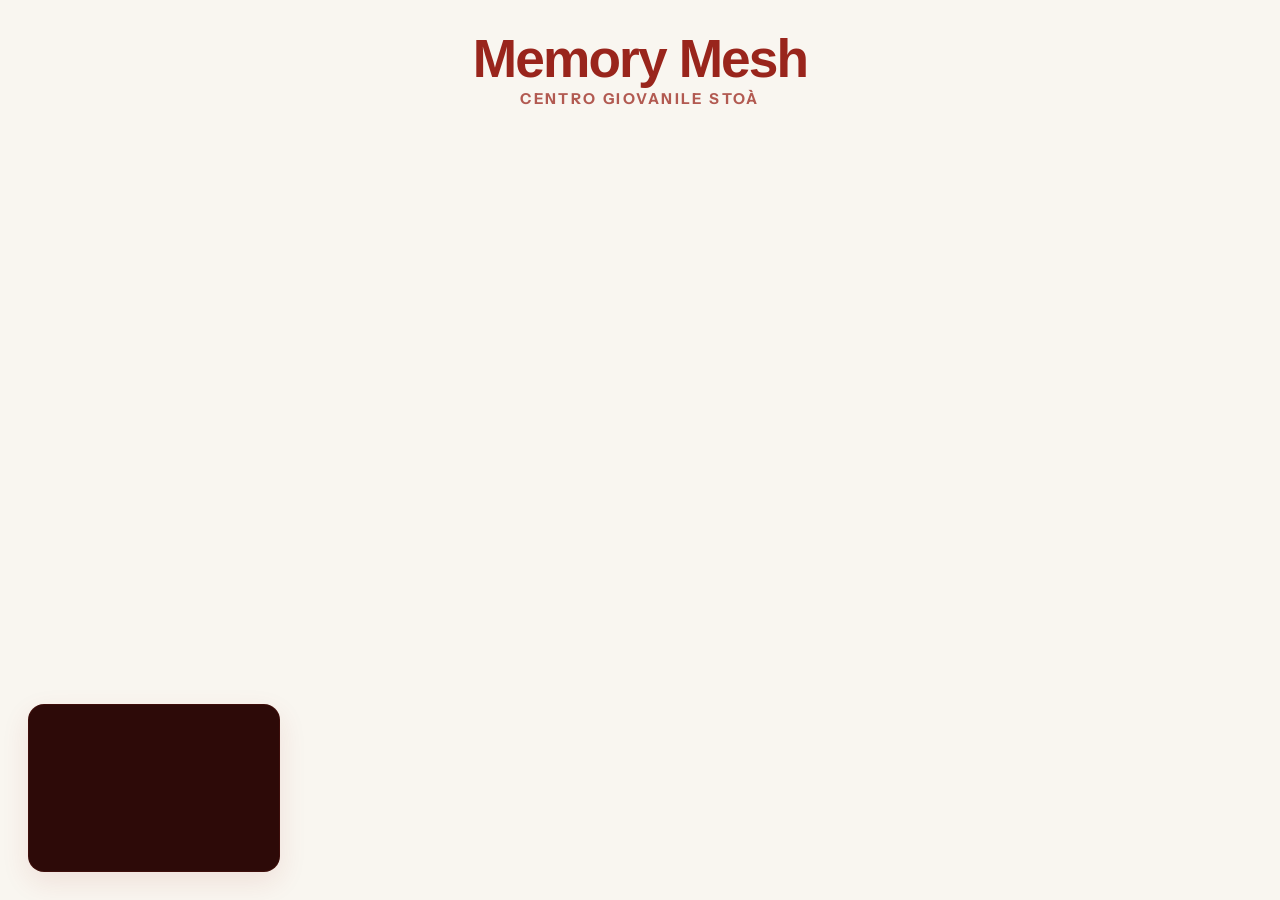
==== display/index.html @ 3d1048c2 "Display: modifiche D18–D31 per l'evento - D18 mouse disattivato (solo ?mouse=1 per manutenzione) - D" ====
<!DOCTYPE html>
<html lang="it">
<head>
  <meta charset="UTF-8" />
  <meta name="viewport" content="width=device-width, initial-scale=1.0" />
  <meta name="description" content="Memory Mesh — Installazione interattiva Kiosk per il Centro Giovanile Stoà." />
  <title>Memory Mesh · Exhibition Display</title>

  <!-- Google Fonts — Instrument Sans (Testi); titoli in Helvetica di sistema -->
  <link rel="preconnect" href="https://fonts.googleapis.com" />
  <link rel="preconnect" href="https://fonts.gstatic.com" crossorigin />
  <link href="https://fonts.googleapis.com/css2?family=Caveat:wght@500&family=Instrument+Sans:ital,wght@0,400..700;1,400..700&display=swap" rel="stylesheet" />

  <!-- MediaPipe Hands & Camera Utils CDN -->
  <script src="https://cdn.jsdelivr.net/npm/@mediapipe/camera_utils@0.3.1675466862/camera_utils.js" crossorigin="anonymous"></script>
  <script src="https://cdn.jsdelivr.net/npm/@mediapipe/hands@0.4.1675469240/hands.js" crossorigin="anonymous"></script>
  <script type="module" src="https://cdn.jsdelivr.net/npm/@google/model-viewer@3.5.0/dist/model-viewer.min.js"></script>

  <!-- Display Stylesheet -->
  <link rel="stylesheet" href="./style.css" />
</head>
<body class="kiosk-body">

  <!-- Canvas Principale per il rendering (Light Mode espositivo) -->
  <canvas id="scene-canvas" aria-label="Spazio visivo delle memorie"></canvas>

  <!-- Video sorgente webcam per MediaPipe (nascosto dall'HUD) -->
  <video id="webcam-video" autoplay playsinline muted></video>

  <!-- ── 1. HUD SUPERIORE: Titolo Editoriale Minimale Fluttuante ──── -->
  <header class="kiosk-header" id="hud-header">
    <div class="header-minimal" id="hud-title" role="button" tabindex="0" aria-expanded="false" aria-controls="project-panel">
      <h1 class="header-title">Memory <em>Mesh</em></h1>
      <span class="header-subtitle">CENTRO GIOVANILE STOÀ</span>
    </div>

    <!-- Info progetto: si apre con hover o click sul titolo -->
    <section class="project-panel" id="project-panel" aria-label="Il progetto">
      <p class="project-panel__lead">
        Un archivio relazionale che raccoglie i ricordi nati al Centro Giovanile Stoà
        e li rende esplorabili con un'installazione interattiva permanente.
      </p>
      <div class="project-panel__row">
        <img class="project-panel__qr" src="./qr-upload.svg" width="88" height="88" alt="QR code per aggiungere un ricordo" />
        <div class="project-panel__text">
          <span class="panel-eyebrow">PARTECIPA</span>
          <p>Inquadra il QR con lo smartphone e aggiungi un tuo ricordo: comparirà subito nella rete.</p>
        </div>
      </div>
      <div class="project-panel__row project-panel__row--plain">
        <span class="panel-eyebrow">ESPLORA</span>
        <p>Avvicina la mano ai bordi dello schermo per cambiare vista e filtri.</p>
      </div>
    </section>
  </header>

  <!-- ── 2. MENU A RUOTA LATERALE SINISTRO: Semicerchio 2D Layout ─────── -->
  <aside class="wheel-dock wheel-dock--left" id="wheel-left" aria-label="Selettore layout a ruota">
    <div class="wheel-arc" id="wheel-left-items">
      <button class="wheel-btn is-active" data-layout="nodi" aria-label="Visualizzazione Nodi">
        <span class="wheel-dot"></span>
        <span class="wheel-btn__text">Nodi</span>
      </button>
      <button class="wheel-btn" data-layout="cluster" aria-label="Visualizzazione Cluster">
        <span class="wheel-dot"></span>
        <span class="wheel-btn__text">Cluster</span>
      </button>
      <button class="wheel-btn" data-layout="planimetria" aria-label="Visualizzazione Planimetria">
        <span class="wheel-dot"></span>
        <span class="wheel-btn__text">Planimetria</span>
      </button>
      <button class="wheel-btn" data-layout="timeline" aria-label="Visualizzazione Timeline">
        <span class="wheel-dot"></span>
        <span class="wheel-btn__text">Timeline</span>
      </button>
      <button class="wheel-btn" data-layout="griglia" aria-label="Visualizzazione Griglia">
        <span class="wheel-dot"></span>
        <span class="wheel-btn__text">Griglia</span>
      </button>
    </div>
  </aside>

  <!-- ── 3. MENU A RUOTA LATERALE DESTRO: Semicerchio 2D Contestuale ─────── -->
  <aside class="wheel-dock wheel-dock--right is-hidden" id="wheel-right" aria-label="Selettore opzioni contestuali a ruota">
    <div class="wheel-arc" id="wheel-right-items">
      <button class="wheel-btn is-active" data-filter="all" aria-label="Tutti i ricordi">
        <span class="wheel-dot"></span>
        <span class="wheel-btn__text">Tutti</span>
      </button>
      <button class="wheel-btn" data-filter="type-image" aria-label="Filtra solo immagini">
        <span class="wheel-dot"></span>
        <span class="wheel-btn__text">Foto</span>
      </button>
      <button class="wheel-btn" data-filter="type-audio" aria-label="Filtra solo audio">
        <span class="wheel-dot"></span>
        <span class="wheel-btn__text">Audio</span>
      </button>
      <button class="wheel-btn" data-filter="tag-Musica" aria-label="Filtra tag Musica">
        <span class="wheel-dot"></span>
        <span class="wheel-btn__text">Musica</span>
      </button>
      <button class="wheel-btn" data-filter="tag-Design" aria-label="Filtra tag Design">
        <span class="wheel-dot"></span>
        <span class="wheel-btn__text">Design</span>
      </button>
      <button class="wheel-btn" data-filter="tag-Social" aria-label="Filtra tag Social">
        <span class="wheel-dot"></span>
        <span class="wheel-btn__text">Social</span>
      </button>
      <button class="wheel-btn" data-filter="tag-Relax" aria-label="Filtra tag Relax">
        <span class="wheel-dot"></span>
        <span class="wheel-btn__text">Relax</span>
      </button>
    </div>
  </aside>

  <!-- ── 4. ANGOLO IN BASSO A SINISTRA: Feed Webcam Pulito Frameless ── -->
  <section class="camera-hud" id="camera-hud" aria-label="Feed webcam e guida alle gesture" role="button" tabindex="0" aria-expanded="false" aria-controls="gesture-panel">
    <!-- Guida gesture: si apre con hover o click sulla webcam -->
    <div class="gesture-panel" id="gesture-panel">
      <span class="panel-eyebrow">GESTURE</span>
      <dl class="gesture-list">
        <div class="gesture-row"><dt><span>Mano destra</span>Punta</dt><dd>Muovi l'indice per spostare il mirino</dd></div>
        <div class="gesture-row"><dt><span>Mano destra</span>Pinch e trascina</dt><dd>Tieni chiuso e muovi per spostare la vista</dd></div>
        <div class="gesture-row"><dt><span>Mano sinistra</span>Pinch</dt><dd>Unisci pollice e indice per aprire un ricordo</dd></div>
        <div class="gesture-row"><dt><span>Mano sinistra</span>Ruota il polso</dt><dd>A destra avvicini, a sinistra allontani</dd></div>
      </dl>
    </div>
    <div class="camera-hud__viewport">
      <canvas id="camera-canvas" width="252" height="168"></canvas>
    </div>
    <span class="camera-hud__status" id="camera-hud-status" hidden></span>
  </section>

  <!-- ── 7. RIQUADRO DI SELEZIONE DETTAGLIO RICORDO (Ispirazione Viewfinder Editoriale) ── -->
  <div class="modal-backdrop selection-backdrop" id="modal-detail" aria-hidden="true" role="dialog" aria-modal="true" aria-labelledby="detail-title">
    <div class="selection-box" id="detail-modal-box">
      <!-- 4 Crocini di selezione agli angoli -->
      <div class="selection-cross selection-cross--tl" aria-hidden="true"></div>
      <div class="selection-cross selection-cross--tr" aria-hidden="true"></div>
      <div class="selection-cross selection-cross--bl" aria-hidden="true"></div>
      <div class="selection-cross selection-cross--br" aria-hidden="true"></div>

      <div class="selection-layout">
        <!-- Metà Sinistra: Contenitori Media Dedicati e Separati (Mutuamente Esclusivi) -->
        <div class="selection-media-col" id="detail-media-wrap">
          <!-- 1. Solo FOTO: mostra solo la foto senza altri elementi -->
          <div class="media-box media-box--photo" id="media-box-photo">
            <div class="media-tilt-card" id="media-tilt-photo">
              <img id="detail-img" class="media-photo" src="" alt="Foto ricordo" />
            </div>
          </div>

          <!-- 2. Solo VIDEO: mostra solo il video con i comandi -->
          <div class="media-box media-box--video" id="media-box-video">
            <div class="media-tilt-card media-hover" id="media-tilt-video">
              <video id="detail-video-el" class="media-video" playsinline preload="metadata"></video>
              <div class="media-controls media-controls--overlay">
                <button type="button" class="media-ctl" data-media-action="toggle">Pausa</button>
                <span class="media-ctl__time">0:00 / 0:00</span>
              </div>
            </div>
          </div>

          <!-- 3. Solo AUDIO: forma d'onda reale del file; parte da solo, comandi solo in hover (come il video) -->
          <div class="media-box media-box--audio" id="media-box-audio">
            <div class="media-tilt-card media-tilt-card--audio" id="media-tilt-audio">
              <div class="audio-wave media-hover" id="audio-wave">
                <canvas id="audio-waveform-canvas" width="880" height="200"></canvas>
                <div class="media-controls">
                  <button type="button" class="media-ctl" data-media-action="toggle">Pausa</button>
                  <span class="media-ctl__time">0:00 / 0:00</span>
                </div>
              </div>
              <audio id="detail-audio-el" preload="auto"></audio>
            </div>
          </div>

          <!-- 5. MODELLO 3D (glb/gltf) -->
          <div class="media-box media-box--model" id="media-box-model">
            <model-viewer id="detail-model-el" class="media-model" auto-rotate rotation-per-second="20deg" interaction-prompt="none" shadow-intensity="0.6" exposure="1" loading="eager"></model-viewer>
          </div>

          <!-- 4. Solo TESTO: archivio testuale (quando non ci sono media allegati) -->
          <div class="media-box media-box--text" id="media-box-text">
            <div class="media-tilt-card media-tilt-card--text" id="media-tilt-text">
              <div class="media-text-stamp">
                <span class="stamp-icon">✎</span>
                <span class="stamp-label">MEMORIA TESTUALE</span>
              </div>
            </div>
          </div>
        </div>

        <!-- Metà Destra: Titolo Serif, Descrizione Sans Bold Justified Caps, Info Secondarie -->
        <div class="selection-content-col">
          <div class="selection-header-body">
            <h2 class="selection-title" id="detail-title" tabindex="-1">Titolo Ricordo</h2>
            <p class="selection-desc" id="detail-desc">DESCRIZIONE DEL RICORDO...</p>
          </div>

          <div class="selection-bottom-section">
            <div class="selection-secondary-grid">
              <div class="meta-col">
                <span class="meta-col__label">TAG</span>
                <div class="meta-col__tags" id="detail-tags-list"></div>
              </div>
              <div class="meta-col">
                <span class="meta-col__label">LOCATION</span>
                <span class="meta-col__val" id="detail-location-val">—</span>
              </div>
              <div class="meta-col">
                <span class="meta-col__label">DATE</span>
                <span class="meta-col__val" id="detail-date-val">—</span>
              </div>
              <div class="meta-col">
                <span class="meta-col__label">TYPE</span>
                <span class="meta-col__val" id="detail-type-val">—</span>
              </div>
            </div>

            <!-- Riga discreta collegamenti risonanti -->
            <div class="selection-related-row" id="detail-related-section">
              <span class="related-row__label">COLLEGAMENTI:</span>
              <div class="related-row__chips" id="detail-related-chips"></div>
            </div>
          </div>
        </div>
      </div>
    </div>
  </div>

  <!-- ── 8. TOAST REALTIME DISCRETO ───────────────────────────────── -->
  <div class="live-toast" id="live-toast" role="status" aria-live="polite">
    <span class="live-toast__dot"></span>
    <span class="live-toast__text">NUOVO RICORDO AGGIUNTO ALLA RETE</span>
  </div>

  <!-- ── 8b. SCHERMATA DI ATTESA (idle): titolo grande + QR upload ──── -->
  <div class="idle-overlay" id="idle-overlay" aria-hidden="true">
    <div class="idle-overlay__content">
      <h2 class="idle-title">Memory <em>Mesh</em></h2>
      <p class="idle-subtitle">CENTRO GIOVANILE STOÀ</p>
      <div class="idle-qr">
        <img src="./qr-upload.svg" width="220" height="220" alt="QR code per aggiungere un ricordo" />
      </div>
      <p class="idle-cta">Inquadra il QR e aggiungi un tuo ricordo alla rete</p>
      <p class="idle-hint">oppure saluta con la mano verso la webcam per esplorare</p>
    </div>
  </div>

  <!-- ── 9. CURSORE MANUALE VIRTUALE ─────────────────────────────── -->
  <div class="virtual-cursor" id="virtual-cursor" aria-hidden="true">
    <div class="cursor-center"></div>
    <svg class="cursor-svg" viewBox="0 0 50 50">
      <circle class="cursor-bg" cx="25" cy="25" r="18" />
      <circle class="cursor-fill" id="cursor-progress-ring" cx="25" cy="25" r="18" />
    </svg>
  </div>

  <!-- Entry Point ES Module -->
  <script type="module" src="./main.js"></script>
</body>
</html>
---- display/style.css ----
/* ── Memory Mesh · Editorial Exhibition Stylesheet (MĒNĒM Style) ────────── */
/* References: MĒNĒM, visualizzazione_sezioni.png, images_connection.jpg, menu_wheel_laterale_.jpg */

:root {
  /* Editorial Palette — Bordeaux (Pantone 99251c) & Panna Chiaro */
  --bg-page: #F9F6F0;              /* Panna chiaro per lo sfondo pagina */
  --bg-white: #FFFDF9;             /* Panna chiaro puro per le card */

  /* Typography Colors */
  --text-dark: #99251C;            /* Bordeaux Pantone 99251c per il nero */
  --text-body: #99251C;            /* Bordeaux per il testo */
  --text-muted: rgba(153, 37, 28, 0.82); /* Contrasto a11y migliorato per WCAG AA (>4.5:1) */
  --text-light: #FFFDF9;           /* Panna chiaro su bordeaux */

  /* Curated Accent Colors */
  --accent-red: #99251C;
  --accent-red-soft: rgba(153, 37, 28, 0.10);
  --accent-sage: #99251C;
  --accent-sage-soft: rgba(153, 37, 28, 0.08);
  --accent-green-bright: #00E676;  /* Puntatore e tracking attivo */

  /* Borders & Dividers */
  --border-card: #EADBCE;          /* Bordo caldo panna/bordeaux */
  --border-light: #F0E8DF;

  /* Fonts: Helvetica (ink bleed) per titoli e menu & Instrument Sans per i testi */
  --font-serif: 'Helvetica Neue', Helvetica, Arial, sans-serif; /* Helvetica con effetto ink bleed (shared/inkBleed.js) */
  --font-sans:  'Instrument Sans', -apple-system, BlinkMacSystemFont, 'Segoe UI', Roboto, sans-serif;
  --font-mono:  'Instrument Sans', monospace, sans-serif;

  /* Geometry (Nessun contenitore a pillola) */
  --radius-bento: 24px;
  --radius-card: 16px;
  --radius-badge: 4px;

  /* Animation */
  --ease-expo: cubic-bezier(0.16, 1, 0.3, 1);
}

/* ── Regola Tipografica Fondamentale ─────────────────────────────────
   I testi in Instrument Serif non devono MAI essere completamente in caps lock */
.header-title,
.drawer-title,
.magazine-title,
.wheel-btn,
.wheel-btn__text,
[style*="font-family: var(--font-serif)"],
[style*="Instrument Serif"] {
  text-transform: none !important;
}

/* ── Focus Management Accessibile (WCAG 2.4.7 Focus Visible) ───────── */
:focus-visible {
  outline: 2px solid var(--accent-red) !important;
  outline-offset: 3px !important;
  border-radius: 4px;
}

/* ── Reset & Exhibition Base ────────────────────────────────────── */
*, *::before, *::after {
  margin: 0;
  padding: 0;
  box-sizing: border-box;
}

html {
  width: 100%;
  height: 100%;
  margin: 0;
  padding: 0;
  overflow: hidden;
  background-color: var(--bg-page);
}

body.kiosk-body {
  width: 100%;
  height: 100%;
  margin: 0;
  padding: 0;
  overflow: hidden;
  background-color: var(--bg-page);
  color: var(--text-dark);
  font-family: var(--font-sans);
  font-weight: 700;
  user-select: none;
  -webkit-user-select: none;
  cursor: default;
  -webkit-font-smoothing: antialiased;
}

/* ── Canvas Principale ──────────────────────────────────────────── */
#scene-canvas {
  position: fixed;
  top: 0;
  left: 0;
  right: 0;
  bottom: 0;
  display: block;
  z-index: 1;
}

/* ── 1. HUD Superiore: Titolo Editoriale Minimale Fluttuante ────── */
.kiosk-header {
  position: fixed;
  top: 32px;
  left: 50%;
  transform: translateX(-50%);
  z-index: 10;
  pointer-events: none;
  text-align: center;
}

.header-minimal {
  display: flex;
  flex-direction: column;
  align-items: center;
  gap: 4px;
}

.header-title {
  font-family: var(--font-serif);
  font-size: clamp(2.6rem, 4.16vw, 3.64rem); /* +30% */
  font-weight: 400;
  letter-spacing: -0.01em;
  color: #99251C;
  line-height: 1;
}

.header-title em,
.header-title i {
  font-style: italic;
}

.header-subtitle {
  font-family: var(--font-sans);
  font-size: 0.94rem; /* +30% */
  font-weight: 700;
  letter-spacing: 0.16em;
  text-transform: uppercase;
  color: rgba(153, 37, 28, 0.75);
}

/* ── 2. Menu Laterali a Semicerchio (Reveal su avvicinamento ai bordi) ── */
.wheel-dock {
  position: fixed;
  top: 50%;
  z-index: 20;
  display: flex;
  align-items: center;
  pointer-events: none;
  background: transparent !important;
  border: none !important;
  box-shadow: none !important;
  width: auto;
  height: auto;
  opacity: 0;
  transition: transform 0.82s cubic-bezier(0.16, 1, 0.3, 1), opacity 0.72s ease;
}

.wheel-dock--left {
  left: 0;
  transform: translateY(-50%) translateX(-140%);
}

.wheel-dock--right {
  right: 0;
  transform: translateY(-50%) translateX(140%);
}

.wheel-dock.is-hidden {
  display: none !important;
  opacity: 0 !important;
  pointer-events: none !important;
}

/* Mostra il menu quando il cursore/mano si avvicina al lato dello schermo */
.wheel-dock--left.is-visible,
.wheel-dock--left:hover {
  transform: translateY(-50%) translateX(0);
  opacity: 1;
  pointer-events: auto;
}

.wheel-dock--right.is-visible,
.wheel-dock--right:hover {
  transform: translateY(-50%) translateX(0);
  opacity: 1;
  pointer-events: auto;
}

.wheel-arc {
  position: relative;
  width: 300px;
  height: 340px;
}

/* Pulsanti Voci Menu: raggi che fuoriescono dal centro di un cerchio */
.wheel-btn {
  position: absolute;
  left: 0;
  top: 50%;
  margin-top: -16px;
  display: flex;
  align-items: center;
  gap: 8px;
  padding: 4px 8px;
  background: transparent !important;
  border: none !important;
  box-shadow: none !important;
  outline: none;
  color: #99251C !important;
  font-family: var(--font-serif);
  font-size: 1.32rem; /* Rimpicciolito del 40% da 2.2rem */
  line-height: 1.2;
  font-weight: 400;
  font-style: normal;
  letter-spacing: -0.01em;
  text-transform: none !important;
  cursor: pointer;
  white-space: nowrap;
  opacity: 0.38;
  transform-origin: 0% 50%; /* Perno sul centro del bordo sinistro */
  transition: opacity 0.45s ease, font-weight 0.45s ease;
  user-select: none;
  -webkit-user-select: none;
}

.wheel-dock--right .wheel-btn {
  left: auto;
  right: 0;
  flex-direction: row-reverse;
  justify-content: flex-start;
  text-align: right;
  transform-origin: 100% 50%; /* Perno sul centro del bordo destro */
}

/* Cerchio indicatore rosso, senza gradiente né glow */
.wheel-dot {
  width: 8px;
  height: 8px;
  border-radius: 50%;
  background: #99251C !important;
  background-image: none !important;
  box-shadow: none !important;
  opacity: 0;
  transition: opacity 0.45s ease;
  flex-shrink: 0;
}

.wheel-btn__text {
  color: #99251C !important;
  font-family: var(--font-serif);
  font-style: normal;
  font-weight: 400;
  text-transform: none !important;
  transition: opacity 0.45s ease, font-weight 0.45s ease;
}

.wheel-btn:hover {
  opacity: 0.85 !important;
}

.wheel-btn:hover .wheel-btn__text {
  font-style: normal;
}

/* Voce attiva: fissa nella sua posizione sull'arco, testo in grassetto, pallino rosso pieno senza gradiente */
.wheel-btn.is-active {
  opacity: 1.0 !important;
  color: #99251C !important;
  background: transparent !important;
  border: none !important;
  box-shadow: none !important;
}

.wheel-btn.is-active .wheel-btn__text {
  color: #99251C !important;
  font-weight: 700 !important;
  font-style: normal;
}

.wheel-btn.is-active .wheel-dot {
  opacity: 1 !important;
  background: #99251C !important;
  background-image: none !important;
  box-shadow: none !important;
}

/* ── 3. Feed Webcam Frameless Minimale (Bottom-Left) ─────────────── */
.camera-hud {
  position: fixed;
  bottom: 28px;
  left: 28px;
  z-index: 15;
  pointer-events: none;
}

.camera-hud__viewport {
  width: 252px;  /* +50% */
  height: 168px;
  border-radius: 16px;
  overflow: hidden;
  background: #2D0A08;
  border: 1px solid rgba(153, 37, 28, 0.16);
  box-shadow: 0 10px 28px rgba(153, 37, 28, 0.10);
}

#camera-canvas {
  width: 100%;
  height: 100%;
  display: block;
  transform: scaleX(-1);
}

/* ── 6. Riquadro di Selezione Dettaglio Ricordo (Ispirazione Viewfinder Editoriale) ── */
.modal-backdrop.selection-backdrop {
  position: fixed;
  inset: 0;
  z-index: 55;
  display: flex;
  align-items: center;
  justify-content: center;
  background: rgba(0, 0, 0, 0);
  backdrop-filter: none !important;
  -webkit-backdrop-filter: none !important;
  opacity: 0;
  pointer-events: none;
  transition: opacity 0.4s ease, background 0.4s ease;
}

.modal-backdrop.selection-backdrop.is-open {
  opacity: 1;
  pointer-events: auto;
  background: rgba(0, 0, 0, 0.50) !important; /* Sfondo esterno più scuro del 50% */
}

/* Contenitore Riquadro di Selezione (+15% più grande: 1240x690) */
.selection-box {
  position: relative;
  width: min(1240px, 94vw);
  height: min(690px, 88vh);
  max-width: 94vw;
  max-height: 88vh;
  box-sizing: border-box;
  overflow: visible; /* Permette ai crocini di sporgere oltre gli angoli */
  border: none !important;
  outline: none !important;
  border-radius: 0 !important;
  user-select: none;
  -webkit-user-select: none;
}

/* 4 Crocini di selezione agli angoli (+ in bordeaux Pantone 99251c) */
.selection-cross {
  position: absolute;
  width: 28px;
  height: 28px;
  pointer-events: none;
  z-index: 30;
  opacity: 0;
}

.selection-cross::before,
.selection-cross::after {
  content: '';
  position: absolute;
  background-color: var(--accent-red);
}

/* Tratto orizzontale del crocino */
.selection-cross::before {
  top: 50%;
  left: 0;
  width: 100%;
  height: 2px;
  transform: translateY(-50%);
}

/* Tratto verticale del crocino */
.selection-cross::after {
  left: 50%;
  top: 0;
  width: 2px;
  height: 100%;
  transform: translateX(-50%);
}

/* Coordinate dei vertici (intersezione al vertice dell'angolo) */
.selection-cross--tl {
  top: 0;
  left: 0;
  transform: translate(-50%, -50%);
}

.selection-cross--tr {
  top: 0;
  left: 100%;
  transform: translate(-50%, -50%);
}

.selection-cross--bl {
  top: 100%;
  left: 0;
  transform: translate(-50%, -50%);
}

.selection-cross--br {
  top: 100%;
  left: 100%;
  transform: translate(-50%, -50%);
}

/* Superficie interna del ricordo: sfondo uguale allo sfondo panna della pagina (var(--bg-page)) */
.selection-layout {
  display: grid;
  grid-template-columns: 1fr 1fr;
  width: 100%;
  height: 100%;
  background: var(--bg-page); /* Sfondo panna identico alla pagina */
  backdrop-filter: blur(28px) saturate(135%);
  -webkit-backdrop-filter: blur(28px) saturate(135%);
  border: none !important;
  border-radius: 0 !important;
  box-sizing: border-box;
  overflow: hidden;
  clip-path: inset(0 100% 100% 0); /* Chiuso di partenza nell'angolo top-left */
}

/* Animazione di apertura da angolo top-left ad angolo opposto bottom-right (ritmo più lento: 0.85s) */
.modal-backdrop.is-open .selection-layout {
  animation: selectionBoxDraw 0.85s var(--ease-expo) forwards;
}

.modal-backdrop.is-open .selection-cross--tl {
  animation: crossFadeIn 0.35s ease forwards;
}

/* Le croci in alto a destra e in basso a sinistra appaiono solo alla fine dell'animazione */
.modal-backdrop.is-open .selection-cross--tr,
.modal-backdrop.is-open .selection-cross--bl {
  animation: crossAppearAtEnd 0.85s var(--ease-expo) forwards;
}

/* La croce in basso a destra scorre diagonalmente assieme all'apertura del riquadro */
.modal-backdrop.is-open .selection-cross--br {
  animation: crossSlideBr 0.85s var(--ease-expo) forwards;
}

@keyframes selectionBoxDraw {
  0% {
    clip-path: inset(0 100% 100% 0);
    opacity: 0.5;
  }
  100% {
    clip-path: inset(0 0 0 0);
    opacity: 1;
  }
}

@keyframes crossFadeIn {
  0% { opacity: 0; transform: translate(-50%, -50%) scale(0.6); }
  100% { opacity: 1; transform: translate(-50%, -50%) scale(1); }
}

@keyframes crossAppearAtEnd {
  0%, 80% {
    opacity: 0;
    transform: translate(-50%, -50%) scale(0.4);
  }
  100% {
    opacity: 1;
    transform: translate(-50%, -50%) scale(1);
  }
}

@keyframes crossSlideBr {
  0% {
    left: 0;
    top: 0;
    opacity: 0.5;
  }
  100% {
    left: 100%;
    top: 100%;
    opacity: 1;
  }
}

/* Metà Sinistra: Area Media con buon padding e prospettiva 3D per il tilt */
.selection-media-col {
  width: 100%;
  height: 100%;
  padding: 44px 36px 36px 44px; /* Buon padding laterale e superiore */
  display: flex;
  align-items: center;
  justify-content: center;
  box-sizing: border-box;
  overflow: hidden;
  background: transparent !important; /* Nessuna divisione di sfondo tra destra e sinistra */
  perspective: 1200px; /* Profondità 3D per l'inclinazione reattiva al mouse */
}

/* Contenitori Media Dedicati e Mutuamente Esclusivi */
.media-box {
  display: none !important;
  width: 100%;
  height: 100%;
  box-sizing: border-box;
}

.media-box.is-active {
  display: flex !important;
  align-items: center;
  justify-content: center;
  width: 100%;
  height: 100%;
}

/* Card con Inclinazione 3D rivolta verso il cursore del mouse */
.media-tilt-card {
  width: 100%;
  height: 100%;
  display: flex;
  align-items: center;
  justify-content: center;
  transform-style: preserve-3d;
  will-change: transform;
  transition: transform 0.12s cubic-bezier(0.2, 0.8, 0.2, 1);
  transform: perspective(1000px) rotateX(0deg) rotateY(0deg) scale3d(1, 1, 1);
}

/* 1. Solo FOTO: immagine più piccola del 20% (max-width/max-height: 80%) */
.media-box--photo {
  padding: 0;
}

.media-photo {
  max-width: 80%;
  max-height: 80%;
  width: auto;
  height: auto;
  object-fit: contain;
  display: block;
  user-select: none;
  -webkit-user-select: none;
  box-shadow: 0 16px 36px rgba(153, 37, 28, 0.12);
  border-radius: 2px;
  transition: box-shadow 0.25s ease;
}

/* 2. Solo VIDEO: più piccolo del 20% con comandi */
.media-box--video {
  padding: 0;
}

.media-video {
  max-width: 80%;
  max-height: 80%;
  width: auto;
  height: auto;
  object-fit: contain;
  display: block;
  outline: none;
  border-radius: 4px;
  box-shadow: 0 16px 36px rgba(153, 37, 28, 0.12);
}

/* 3. Solo AUDIO: forma d'onda reale (barre) + comandi in hover (D29) */
.media-box--audio {
  flex-direction: column !important;
  padding: 16px 20px;
}

.audio-wave {
  width: 100%;
  max-width: 460px;
  display: flex;
  flex-direction: column;
  align-items: center;
  gap: 16px;
}

#audio-waveform-canvas {
  width: 100%;
  height: 104px;
  display: block;
}

/* Comandi audio/video: compaiono solo con il mirino sopra il media */
.media-hover { position: relative; }
.media-controls {
  display: flex;
  align-items: center;
  gap: 14px;
  opacity: 0;
  transform: translateY(6px);
  pointer-events: none;
  transition: opacity 0.25s var(--ease-expo), transform 0.25s var(--ease-expo);
}
.media-hover.is-hover .media-controls {
  opacity: 1;
  transform: none;
  pointer-events: auto;
}
.media-controls--overlay {
  position: absolute;
  left: 50%;
  bottom: 14%;
  transform: translate(-50%, 6px);
  padding: 6px 8px 6px 6px;
  border-radius: 999px;
  background: rgba(249, 246, 240, 0.92);
}
.media-hover.is-hover .media-controls--overlay { transform: translate(-50%, 0); }
.media-ctl {
  min-width: 96px;
  min-height: 44px;
  padding: 0 18px;
  border: 1px solid var(--accent-red);
  border-radius: 999px;
  background: transparent;
  color: var(--accent-red);
  font: 600 0.95rem var(--font-sans);
}
.media-ctl__time {
  color: var(--text-muted);
  font: 600 0.88rem var(--font-sans);
  font-variant-numeric: tabular-nums;
}

/* 4. Solo TESTO: archivio testuale */
.media-box--text {
  flex-direction: column !important;
}

.media-text-stamp {
  display: flex;
  flex-direction: column;
  align-items: center;
  gap: 12px;
  color: var(--text-dark);
  opacity: 0.6;
}

.media-text-stamp .stamp-icon {
  font-size: 2.2rem;
}

.media-text-stamp .stamp-label {
  font-family: var(--font-sans);
  font-size: 0.72rem;
  font-weight: 700;
  letter-spacing: 0.12em;
  text-transform: uppercase;
}

/* Metà Destra: Titolo Serif, Descrizione Sans Bold Justified Caps, Info Secondarie in fondo */
.selection-content-col {
  width: 100%;
  height: 100%;
  padding: 44px 44px 36px 32px;
  display: flex;
  flex-direction: column;
  justify-content: space-between;
  box-sizing: border-box;
  overflow-y: auto;
  overscroll-behavior: contain;
  user-select: text !important;
  -webkit-user-select: text !important;
}

.selection-header-body {
  display: flex;
  flex-direction: column;
  gap: 20px;
}

.selection-title {
  font-family: var(--font-serif);
  font-size: clamp(2.3rem, 3.4vw, 3.2rem);
  font-weight: 400;
  line-height: 1.08;
  letter-spacing: -0.01em;
  color: var(--text-dark);
  margin: 0;
  text-transform: none !important;
}

.selection-desc {
  font-family: var(--font-sans);
  font-weight: 700; /* bold */
  text-transform: uppercase; /* caps lock */
  text-align: justify; /* giustificato */
  hyphens: auto;
  -webkit-hyphens: auto;
  font-size: 0.88rem;
  line-height: 1.55;
  letter-spacing: 0.04em;
  color: var(--text-dark);
  margin: 0;
}

/* Info Secondarie in Fondo */
.selection-bottom-section {
  display: flex;
  flex-direction: column;
  gap: 16px;
  margin-top: auto;
  padding-top: 28px;
}

.selection-secondary-grid {
  display: grid;
  grid-template-columns: repeat(4, 1fr);
  gap: 16px;
  align-items: start;
}

.meta-col {
  display: flex;
  flex-direction: column;
  gap: 6px;
}

.meta-col__label {
  font-family: var(--font-sans);
  font-size: 0.72rem;
  font-weight: 700;
  letter-spacing: 0.08em;
  text-transform: uppercase;
  color: var(--text-dark);
}

.meta-col__val {
  font-family: var(--font-sans);
  font-size: 0.78rem;
  font-weight: 700;
  text-transform: uppercase;
  letter-spacing: 0.04em;
  color: var(--text-dark);
  line-height: 1.35;
  word-break: break-word;
}

.meta-col__tags {
  display: flex;
  flex-direction: column;
  gap: 4px;
}

.meta-tag-item {
  font-family: var(--font-sans);
  font-size: 0.78rem;
  font-weight: 700;
  text-transform: uppercase;
  letter-spacing: 0.04em;
  color: var(--text-dark);
  line-height: 1.3;
}

/* Riga discreta collegamenti correlati */
.selection-related-row {
  display: flex;
  align-items: center;
  gap: 10px;
  padding-top: 10px;
  border-top: 1px dashed rgba(153, 37, 28, 0.2);
}

.related-row__label {
  font-family: var(--font-sans);
  font-size: 0.65rem;
  font-weight: 700;
  letter-spacing: 0.1em;
  text-transform: uppercase;
  color: rgba(153, 37, 28, 0.65);
  white-space: nowrap;
}

.related-row__chips {
  display: flex;
  gap: 8px;
  overflow-x: auto;
  scrollbar-width: none;
}

.related-chip-link {
  font-family: var(--font-sans);
  font-size: 0.70rem;
  font-weight: 700;
  letter-spacing: 0.04em;
  text-transform: uppercase;
  color: var(--text-dark);
  background: transparent;
  border: none;
  cursor: pointer;
  padding: 2px 4px;
  text-decoration: underline;
  text-underline-offset: 3px;
  opacity: 0.85;
  transition: opacity 0.2s ease;
  white-space: nowrap;
}

.related-chip-link:hover {
  opacity: 1;
}

/* Responsività tablet / piccoli schermi */
@media (max-width: 860px) {
  .selection-box {
    width: 94vw;
    height: 88vh;
    max-height: 88vh;
  }
  .selection-layout {
    grid-template-columns: 1fr;
    grid-template-rows: 240px 1fr;
    overflow-y: auto;
  }
  .selection-media-col {
    padding: 24px 20px;
  }
  .selection-content-col {
    padding: 24px 20px 28px 20px;
  }
  .selection-secondary-grid {
    grid-template-columns: repeat(2, 1fr);
    gap: 12px;
  }
}

/* ── 6. Toast Realtime Discreto (Senza Contenitore Pillola) ──────── */
.live-toast {
  position: fixed;
  top: 80px;
  left: 50%;
  transform: translateX(-50%) translateY(-14px);
  z-index: 40;
  display: flex;
  align-items: center;
  gap: 8px;
  padding: 8px 18px;
  background: var(--bg-white);
  border: 1px solid var(--border-card);
  border-radius: 6px; /* Rettangolare minimale */
  color: var(--text-dark);
  font-family: var(--font-sans);
  font-size: 0.74rem;
  font-weight: 600;
  letter-spacing: 0.08em;
  box-shadow: 0 6px 20px rgba(153, 37, 28, 0.08);
  opacity: 0;
  pointer-events: none;
  transition: all 0.3s ease;
}

.live-toast.is-visible {
  opacity: 1;
  transform: translateX(-50%) translateY(0);
}

.live-toast__dot {
  width: 6px;
  height: 6px;
  border-radius: 50%;
  background: var(--accent-red);
}

/* ── 7. Cursore Manuale Virtuale ────────────────────────────────── */
.virtual-cursor {
  position: fixed;
  top: 0;
  left: 0;
  width: 36px;
  height: 36px;
  margin-top: -18px;
  margin-left: -18px;
  pointer-events: none;
  z-index: 100;
  display: none;
  transform: translate3d(0, 0, 0);
  transition: transform 0.04s linear;
}

.virtual-cursor.is-active {
  display: block;
}

.cursor-center {
  position: absolute;
  top: 50%;
  left: 50%;
  width: 6px;
  height: 6px;
  margin-top: -3px;
  margin-left: -3px;
  border-radius: 50%;
  background-color: var(--accent-red);
  box-shadow: 0 0 8px rgba(153, 37, 28, 0.45);
  transition: transform 0.2s ease;
}

.cursor-svg {
  width: 100%;
  height: 100%;
  transform: rotate(-90deg);
}

.cursor-bg {
  fill: none;
  stroke: rgba(153, 37, 28, 0.20);
  stroke-width: 1.5;
}

.cursor-fill {
  fill: none;
  stroke: var(--accent-red);
  stroke-width: 2.2;
  stroke-linecap: round;
  stroke-dasharray: 113.1;
  stroke-dashoffset: 113.1;
  transition: stroke-dashoffset 0.05s linear;
}

.virtual-cursor.is-hovering .cursor-center {
  transform: scale(1.6);
  background-color: var(--accent-sage);
}

.virtual-cursor.is-pinching .cursor-center {
  background-color: var(--accent-red);
  transform: scale(2.0);
}

.virtual-cursor.is-pinching .cursor-fill {
  stroke: var(--accent-red);
}

/* Responsive adjustments */
@media (max-width: 900px) {
  .magazine-layout {
    grid-template-columns: 1fr;
    gap: 24px;
  }
  .info-drawer {
    width: 100vw;
  }
}

/* ── Accessibilità: Rispetto preferenze di movimento ridotto (WCAG 2.3.3) ── */
@media (prefers-reduced-motion: reduce) {
  *, *::before, *::after {
    animation-duration: 0.01ms !important;
    animation-iteration-count: 1 !important;
    transition-duration: 0.01ms !important;
    scroll-behavior: auto !important;
  }
  .media-tilt-card {
    transform: none !important;
    transition: none !important;
  }
  .selection-layout {
    clip-path: none !important;
    animation: none !important;
  }
  .selection-cross {
    opacity: 1 !important;
    animation: none !important;
  }
}

/* ── Modello 3D (model-viewer) ── */
.media-box--model .media-model {
  width: 100%;
  height: 100%;
  min-height: 360px;
  background: transparent;
  --poster-color: transparent;
}

/* ── Titoli & menu: Helvetica con ink bleed ─────────────────────────
   Il filtro SVG (bordi irregolari + espansione dell'inchiostro) è
   assegnato per elemento da shared/inkBleed.js; in hover aumenta. */
.header-title,
.drawer-title,
.selection-title {
  font-weight: 700;
  letter-spacing: -0.035em;
}

.header-title em,
.drawer-title em {
  font-style: normal;
}

.wheel-btn,
.wheel-btn__text {
  font-weight: 500;
  letter-spacing: -0.02em;
}

/* ── Schermata di attesa (idle): titolo grande + QR per caricare ricordi ── */
.idle-overlay {
  position: fixed;
  inset: 0;
  z-index: 90; /* sopra modali e menu, sotto il cursore virtuale (100) */
  display: flex;
  align-items: center;
  justify-content: center;
  background: rgba(249, 246, 240, 0.94);
  opacity: 0;
  visibility: hidden;
  pointer-events: none;
  transition: opacity 0.8s var(--ease-expo), visibility 0s linear 0.8s;
}
.idle-overlay.is-visible {
  opacity: 1;
  visibility: visible;
  pointer-events: auto;
  transition: opacity 0.8s var(--ease-expo), visibility 0s;
}
.idle-overlay__content {
  display: flex;
  flex-direction: column;
  align-items: center;
  text-align: center;
  gap: 18px;
  padding: 24px;
  transform: translateY(12px);
  transition: transform 0.8s var(--ease-expo);
}
.idle-overlay.is-visible .idle-overlay__content { transform: none; }
.idle-title {
  font-family: var(--font-serif);
  font-size: clamp(4rem, 9vw, 9rem);
  font-weight: 700;
  line-height: 0.95;
  letter-spacing: -0.035em;
  color: var(--text-dark);
  margin: 0;
}
.idle-title em { font-style: normal; }
.idle-subtitle {
  font-family: var(--font-sans);
  font-size: clamp(0.8rem, 1.1vw, 1rem);
  font-weight: 700;
  letter-spacing: 0.14em;
  color: var(--text-muted);
  margin: -6px 0 10px;
}
.idle-qr {
  padding: 18px;
  background: var(--bg-white);
  border: 1px solid var(--border-card);
  border-radius: var(--radius-card);
  box-shadow: 0 16px 40px rgba(153, 37, 28, 0.10);
}
.idle-qr img {
  display: block;
  width: clamp(160px, 17vw, 260px);
  height: auto;
}
.idle-cta {
  font-family: var(--font-sans);
  font-size: clamp(1rem, 1.5vw, 1.4rem);
  font-weight: 600;
  color: var(--text-dark);
  margin: 6px 0 0;
}
.idle-hint {
  font-family: var(--font-sans);
  font-size: clamp(0.85rem, 1.05vw, 1rem);
  color: var(--text-muted);
  margin: 0;
}
/* QR fermo (niente animazione): deve essere facile da inquadrare */

/* ── HUD webcam: stato discreto quando la webcam manca o si riconnette ── */
.camera-hud.is-offline .camera-hud__viewport { display: none; }
.camera-hud__status {
  display: inline-block;
  padding: 6px 12px;
  border: 1px solid var(--border-card);
  border-radius: 999px;
  background: var(--bg-white);
  font-family: var(--font-sans);
  font-size: 0.7rem;
  font-weight: 600;
  letter-spacing: 0.06em;
  color: var(--text-muted);
}

/* ── Modale dettaglio: niente riquadro di focus sul titolo (focus programmatico) ── */
/* (la regola globale :focus-visible usa !important, quindi serve anche qui) */
.selection-title:focus,
.selection-title:focus-visible,
#info-drawer-title:focus-visible { outline: none !important; }

/* Collegamenti risonanti: vanno a capo invece di uscire dal riquadro */
.selection-related-row { flex-wrap: wrap; row-gap: 6px; }
#detail-related-chips { display: flex; flex-wrap: wrap; gap: 6px 16px; min-width: 0; }

/* ── Pannelli a comparsa: info progetto (titolo) e gesture (webcam) ──
   Si aprono con hover del mouse o del mirino (classe .is-hover da main.js)
   oppure restano aperti con click / pinch (classe .is-pinned). */
.header-minimal,
.camera-hud {
  pointer-events: auto;
  cursor: pointer;
}
.header-minimal:focus-visible,
.camera-hud:focus-visible { outline-offset: 8px !important; }

.panel-eyebrow {
  display: block;
  font-family: var(--font-sans);
  font-size: 0.72rem;
  font-weight: 700;
  letter-spacing: 0.16em;
  color: rgba(153, 37, 28, 0.75);
  margin-bottom: 6px;
}

.project-panel,
.gesture-panel {
  position: absolute;
  background: rgba(249, 246, 240, 0.94);
  backdrop-filter: blur(10px);
  -webkit-backdrop-filter: blur(10px);
  border-top: 1px solid #99251C;
  border-bottom: 1px solid rgba(153, 37, 28, 0.25);
  color: #99251C;
  font-family: var(--font-sans);
  opacity: 0;
  visibility: hidden;
  pointer-events: none;
  transition: opacity 0.35s var(--ease-expo), transform 0.45s var(--ease-expo), visibility 0s linear 0.35s;
}
.is-hover > .project-panel, .is-pinned > .project-panel,
.is-hover > .gesture-panel, .is-pinned > .gesture-panel {
  opacity: 1;
  visibility: visible;
  pointer-events: auto;
  transform: translate(var(--panel-x, 0), 0);
  transition: opacity 0.35s var(--ease-expo), transform 0.45s var(--ease-expo), visibility 0s;
}

/* Info progetto: sotto il titolo, centrata */
.project-panel {
  --panel-x: -50%;
  top: calc(100% + 18px);
  left: 50%;
  width: min(560px, 86vw);
  transform: translate(-50%, -8px);
  padding: 20px 4px 18px;
  text-align: left;
}
.project-panel__lead {
  font-size: 1.12rem;
  line-height: 1.45;
  font-weight: 500;
  margin: 0 0 16px;
}
.project-panel__row {
  display: flex;
  align-items: center;
  gap: 18px;
  padding-top: 14px;
  border-top: 1px solid rgba(153, 37, 28, 0.18);
}
.project-panel__row + .project-panel__row { margin-top: 14px; }
.project-panel__row--plain { display: block; }
.project-panel__row p { margin: 0; font-size: 0.95rem; line-height: 1.45; }
.project-panel__qr { width: 88px; height: 88px; flex-shrink: 0; }

/* Gesture: sopra la webcam */
.gesture-panel {
  left: 0;
  bottom: calc(100% + 14px);
  width: 340px;
  padding: 16px 4px 10px;
  transform: translate(0, 8px);
}
.gesture-list { margin: 0; }
.gesture-row {
  display: grid;
  grid-template-columns: 128px 1fr;
  gap: 12px;
  padding: 9px 0;
  border-top: 1px solid rgba(153, 37, 28, 0.18);
}
.gesture-row dt {
  font-family: var(--font-serif);
  font-size: 1rem;
  font-weight: 700;
  letter-spacing: -0.02em;
  line-height: 1.15;
}
.gesture-row dt span {
  display: block;
  font-family: var(--font-sans);
  font-size: 0.66rem;
  font-weight: 700;
  letter-spacing: 0.14em;
  text-transform: uppercase;
  opacity: 0.75;
  margin-bottom: 2px;
}
.gesture-row dd { margin: 0; font-size: 0.88rem; line-height: 1.35; }

/* ── Indicatori del menu laterale (vedi inspo "menu laterale.png") ──
   Una linea per voce, stessa inclinazione dei raggi del menu; la voce attiva è in evidenza.
   Visibili solo quando il menu è chiuso. */
.wheel-ticks {
  position: fixed;
  top: 50%;
  z-index: 19;
  width: 0;
  height: 0;
  pointer-events: none;
  transition: opacity 0.4s ease;
}
.wheel-ticks--left { left: 0; }
.wheel-ticks--right { right: 0; }
.wheel-dock.is-visible + .wheel-ticks,
.wheel-dock:hover + .wheel-ticks { opacity: 0; }
.wheel-dock.is-hidden + .wheel-ticks { display: none; }
.wheel-tick {
  position: absolute;
  top: 0;
  height: 2px;
  margin-top: -1px;
  width: 16px;
  background: #99251C;
  opacity: 0.28;
  transition: width 0.45s var(--ease-expo), opacity 0.45s ease, height 0.2s ease;
}
.wheel-ticks--left .wheel-tick { left: 0; transform-origin: 0% 50%; }
.wheel-ticks--right .wheel-tick { right: 0; transform-origin: 100% 50%; }
.wheel-tick.is-near { width: 24px; opacity: 0.55; }
.wheel-tick.is-active { width: 38px; height: 3px; margin-top: -1.5px; opacity: 1; }

.camera-hud__status[hidden] { display: none !important; }
.project-panel__row p,
.gesture-row dd { font-weight: 400; }
/* Pannello gesture aperto: sopra le linee del menu laterale */
.camera-hud.is-hover,
.camera-hud.is-pinned { z-index: 25; }

/* ── Contatore prestazioni (diagnostica, tasto F) ── */
.perf-hud {
  position: fixed;
  top: 16px;
  right: 16px;
  z-index: 120;
  min-width: 260px;
  padding: 12px 14px;
  background: rgba(45, 10, 8, 0.88);
  color: #FFFDF9;
  font: 500 13px/1.4 var(--font-sans);
  border-radius: 8px;
  pointer-events: none;
}
.perf-hud__title { display: block; font-size: 11px; font-weight: 700; letter-spacing: 0.14em; opacity: 0.7; margin-bottom: 6px; }
.perf-hud__row { display: flex; justify-content: space-between; gap: 16px; padding: 2px 0; }
.perf-hud__row strong { font-weight: 700; text-align: right; max-width: 190px; overflow: hidden; text-overflow: ellipsis; white-space: nowrap; }
.perf-hud__row.is-ok strong { color: #9BE3A8; }
.perf-hud__row.is-warn strong { color: #FFD27A; }
.perf-hud__row.is-bad strong { color: #FF8C7A; }

/* ── Menu: niente pallino sulla voce selezionata (resta il grassetto) ── */
.wheel-dot { display: none !important; }

/* Linee del menu chiuso: estremità arrotondate e spessore vicino al tratto del font */
.wheel-tick {
  height: 3px;
  margin-top: -1.5px;
  border-radius: 999px;
}
.wheel-tick.is-near { width: 22px; }
.wheel-tick.is-active { width: 34px; height: 4.5px; margin-top: -2.25px; }

/* D18: niente cursore di sistema (si usa solo il mirino; ?mouse=1 per la manutenzione) */
html.no-mouse, html.no-mouse * { cursor: none !important; }

/* D24: durante l'attesa la webcam resta visibile sopra lo standby, per vedere il saluto */
body.is-idle .camera-hud { z-index: 95; }
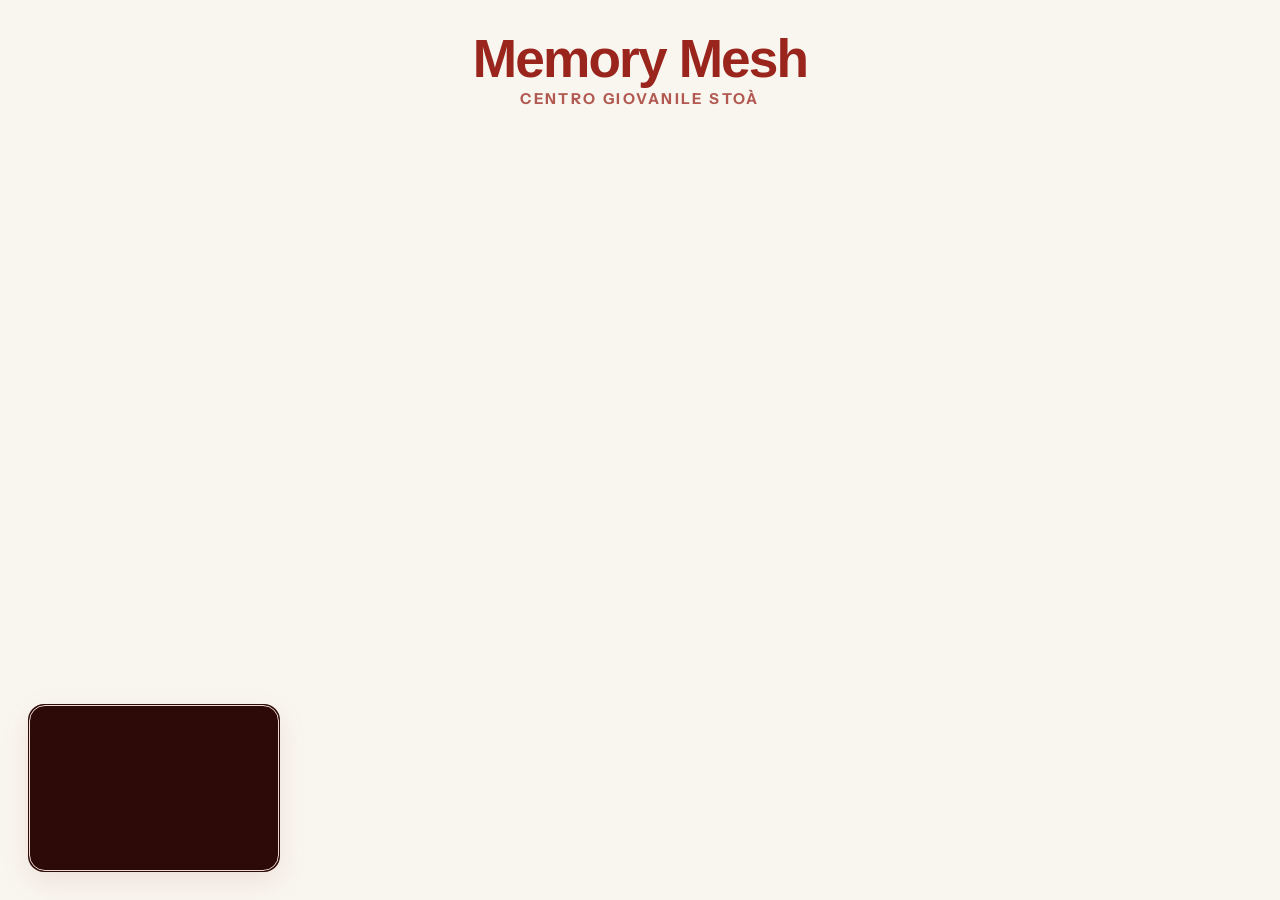
==== commit ff400ea6: "Upload senza splash iniziale; logo MM con ink bleed come favicon e anteprima dei link Co-Authored-By" ====
--- a/display/index.html
+++ b/display/index.html
@@ -6,6 +6,13 @@
   <meta name="description" content="Memory Mesh — Installazione interattiva Kiosk per il Centro Giovanile Stoà." />
   <title>Memory Mesh · Exhibition Display</title>
 
+  <!-- Logo MM (inchiostro sbavato) -->
+  <link rel="icon" type="image/png" sizes="32x32" href="/shared/brand/favicon-32.png" />
+  <link rel="icon" type="image/png" sizes="192x192" href="/shared/brand/icon-192.png" />
+  <link rel="apple-touch-icon" href="/shared/brand/apple-touch-icon.png" />
+  <meta property="og:title" content="Memory Mesh" />
+  <meta property="og:image" content="https://memory-mesh-eight.vercel.app/shared/brand/og-image.png" />
+
   <!-- Google Fonts — Instrument Sans (Testi); titoli in Helvetica di sistema -->
   <link rel="preconnect" href="https://fonts.googleapis.com" />
   <link rel="preconnect" href="https://fonts.gstatic.com" crossorigin />
@@ -23,6 +30,17 @@
 
   <!-- Canvas Principale per il rendering (Light Mode espositivo) -->
   <canvas id="scene-canvas" aria-label="Spazio visivo delle memorie"></canvas>
+  <!-- D11: inchiostro sbavato per le croci del dettaglio (stessa logica di shared/inkBleed.js) -->
+  <svg width="0" height="0" style="position:absolute" aria-hidden="true">
+    <filter id="ink-cross" x="-30%" y="-30%" width="160%" height="160%" color-interpolation-filters="sRGB">
+      <feTurbulence type="fractalNoise" baseFrequency="0.35" numOctaves="2" seed="5" result="n"/>
+      <feDisplacementMap in="SourceGraphic" in2="n" scale="3.2" xChannelSelector="R" yChannelSelector="G" result="rough"/>
+      <feGaussianBlur in="rough" stdDeviation="0.9" result="blur"/>
+      <feColorMatrix in="blur" type="matrix" values="1 0 0 0 0  0 1 0 0 0  0 0 1 0 0  0 0 0 14 -4.6"/>
+    </filter>
+  </svg>
+  <!-- D16: sfocatura dello sfondo mentre info o istruzioni sono aperte -->
+  <div class="hud-blur" aria-hidden="true"></div>
 
   <!-- Video sorgente webcam per MediaPipe (nascosto dall'HUD) -->
   <video id="webcam-video" autoplay playsinline muted></video>
@@ -120,10 +138,12 @@
     <div class="gesture-panel" id="gesture-panel">
       <span class="panel-eyebrow">GESTURE</span>
       <dl class="gesture-list">
-        <div class="gesture-row"><dt><span>Mano destra</span>Punta</dt><dd>Muovi l'indice per spostare il mirino</dd></div>
-        <div class="gesture-row"><dt><span>Mano destra</span>Pinch e trascina</dt><dd>Tieni chiuso e muovi per spostare la vista</dd></div>
-        <div class="gesture-row"><dt><span>Mano sinistra</span>Pinch</dt><dd>Unisci pollice e indice per aprire un ricordo</dd></div>
-        <div class="gesture-row"><dt><span>Mano sinistra</span>Ruota il polso</dt><dd>A destra avvicini, a sinistra allontani</dd></div>
+        <div class="gesture-row"><dt>Muovere il mirino</dt><dd>Punta l'indice della mano destra</dd></div>
+        <div class="gesture-row"><dt>Aprire un ricordo</dt><dd>Mirino sul ricordo, poi unisci pollice e indice della mano sinistra</dd></div>
+        <div class="gesture-row"><dt>Chiudere un ricordo</dt><dd>Lo stesso pinch con la sinistra, fuori dal riquadro</dd></div>
+        <div class="gesture-row"><dt>Spostare la vista</dt><dd>Unisci pollice e indice della destra e trascina (nella vista Nodi fa ruotare la nuvola)</dd></div>
+        <div class="gesture-row"><dt>Avvicinare e allontanare</dt><dd>Mano sinistra aperta: ruota il polso a destra per avvicinare, a sinistra per allontanare</dd></div>
+        <div class="gesture-row"><dt>Cambiare vista</dt><dd>Porta il mirino al bordo sinistro dello schermo; al bordo destro trovi le opzioni della vista</dd></div>
       </dl>
     </div>
     <div class="camera-hud__viewport">
@@ -178,7 +198,7 @@
 
           <!-- 5. MODELLO 3D (glb/gltf) -->
           <div class="media-box media-box--model" id="media-box-model">
-            <model-viewer id="detail-model-el" class="media-model" auto-rotate rotation-per-second="20deg" interaction-prompt="none" shadow-intensity="0.6" exposure="1" loading="eager"></model-viewer>
+            <model-viewer id="detail-model-el" class="media-model" camera-orbit="0deg 75deg auto" interpolation-decay="120" interaction-prompt="none" shadow-intensity="0.6" exposure="1" loading="eager"></model-viewer>
           </div>
 
           <!-- 4. Solo TESTO: archivio testuale (quando non ci sono media allegati) -->
--- a/display/style.css
+++ b/display/style.css
@@ -40,8 +40,6 @@
 /* ── Regola Tipografica Fondamentale ─────────────────────────────────
    I testi in Instrument Serif non devono MAI essere completamente in caps lock */
 .header-title,
-.drawer-title,
-.magazine-title,
 .wheel-btn,
 .wheel-btn__text,
 [style*="font-family: var(--font-serif)"],
@@ -336,9 +334,11 @@
 
 /* Contenitore Riquadro di Selezione (+15% più grande: 1240x690) */
 .selection-box {
+  --box-w: min(1240px, 94vw);
+  --box-h: min(690px, 88vh);
   position: relative;
-  width: min(1240px, 94vw);
-  height: min(690px, 88vh);
+  width: var(--box-w);
+  height: var(--box-h);
   max-width: 94vw;
   max-height: 88vh;
   box-sizing: border-box;
@@ -353,11 +353,12 @@
 /* 4 Crocini di selezione agli angoli (+ in bordeaux Pantone 99251c) */
 .selection-cross {
   position: absolute;
-  width: 28px;
-  height: 28px;
+  width: 54px;   /* D11: croci più grandi, con l'inchiostro sbavato dei titoli */
+  height: 54px;
   pointer-events: none;
   z-index: 30;
   opacity: 0;
+  filter: url(#ink-cross);
 }
 
 .selection-cross::before,
@@ -372,7 +373,7 @@
   top: 50%;
   left: 0;
   width: 100%;
-  height: 2px;
+  height: 3px;
   transform: translateY(-50%);
 }
 
@@ -380,7 +381,7 @@
 .selection-cross::after {
   left: 50%;
   top: 0;
-  width: 2px;
+  width: 3px;
   height: 100%;
   transform: translateX(-50%);
 }
@@ -416,9 +417,8 @@
   grid-template-columns: 1fr 1fr;
   width: 100%;
   height: 100%;
-  background: var(--bg-page); /* Sfondo panna identico alla pagina */
-  backdrop-filter: blur(28px) saturate(135%);
-  -webkit-backdrop-filter: blur(28px) saturate(135%);
+  background: var(--bg-page); /* Sfondo panna identico alla pagina (opaco: niente backdrop-filter, D10) */
+  will-change: clip-path;
   border: none !important;
   border-radius: 0 !important;
   box-sizing: border-box;
@@ -426,9 +426,62 @@
   clip-path: inset(0 100% 100% 0); /* Chiuso di partenza nell'angolo top-left */
 }
 
-/* Animazione di apertura da angolo top-left ad angolo opposto bottom-right (ritmo più lento: 0.85s) */
+/* Apertura da angolo top-left ad angolo bottom-right (D10: più lenta e leggibile, contenuti
+   che entrano dopo il riquadro; croce in basso a destra mossa con transform, non con left/top) */
 .modal-backdrop.is-open .selection-layout {
-  animation: selectionBoxDraw 0.85s var(--ease-expo) forwards;
+  animation: selectionBoxDraw 1.05s cubic-bezier(0.65, 0, 0.25, 1) forwards;
+}
+.selection-media-col {
+  opacity: 0;
+  transform: translateY(14px);
+}
+.modal-backdrop.is-open .selection-media-col {
+  animation: selectionContentIn 0.6s cubic-bezier(0.22, 1, 0.36, 1) 0.55s forwards;
+}
+/* 11/11 D3: i testi compaiono a macchia d'inchiostro, uno dopo l'altro (display/inkReveal.js:
+   filtro SVG e opacità inline durante l'animazione); qui solo lo stato a riposo */
+.selection-title,
+.selection-desc,
+.meta-col,
+.selection-related-row {
+  opacity: 0;
+}
+.modal-backdrop.is-open .selection-title,
+.modal-backdrop.is-open .selection-desc,
+.modal-backdrop.is-open .meta-col,
+.modal-backdrop.is-open .selection-related-row { opacity: 1; }
+@keyframes selectionContentIn {
+  from { opacity: 0; transform: translateY(16px); }
+  to { opacity: 1; transform: none; }
+}
+
+/* D3: uscita = stessa sequenza al contrario (0.82 s, vedi CLOSE_ANIM_MS in main.js) */
+@keyframes selectionContentOut {
+  from { opacity: 1; transform: none; }
+  to { opacity: 0; transform: translateY(16px); }
+}
+@keyframes selectionBoxUndraw {
+  from { clip-path: inset(0 0 0 0); opacity: 1; }
+  to { clip-path: inset(0 100% 100% 0); opacity: 0.5; }
+}
+@keyframes crossSlideBrBack {
+  from { transform: translate(-50%, -50%); opacity: 1; }
+  to { transform: translate(calc(-50% - var(--box-w)), calc(-50% - var(--box-h))); opacity: 0.6; }
+}
+@keyframes crossFadeOut {
+  from { opacity: 1; transform: translate(-50%, -50%) scale(1); }
+  to { opacity: 0; transform: translate(-50%, -50%) scale(0.5); }
+}
+.modal-backdrop.is-open.is-closing .selection-media-col   { animation: selectionContentOut 0.24s ease-in 0.1s both; }
+.modal-backdrop.is-open.is-closing .selection-layout      { animation: selectionBoxUndraw 0.5s cubic-bezier(0.65, 0, 0.35, 1) 0.28s both; }
+.modal-backdrop.is-open.is-closing .selection-cross--br   { animation: crossSlideBrBack 0.5s cubic-bezier(0.65, 0, 0.35, 1) 0.28s both; }
+.modal-backdrop.is-open.is-closing .selection-cross--tr,
+.modal-backdrop.is-open.is-closing .selection-cross--bl   { animation: crossFadeOut 0.2s ease-in 0.2s both; }
+.modal-backdrop.is-open.is-closing .selection-cross--tl   { animation: crossFadeOut 0.2s ease-in 0.62s both; }
+.modal-backdrop.selection-backdrop.is-open.is-closing {
+  background: rgba(0, 0, 0, 0) !important;
+  pointer-events: none;
+  transition: background 0.45s ease 0.35s;
 }
 
 .modal-backdrop.is-open .selection-cross--tl {
@@ -438,12 +491,12 @@
 /* Le croci in alto a destra e in basso a sinistra appaiono solo alla fine dell'animazione */
 .modal-backdrop.is-open .selection-cross--tr,
 .modal-backdrop.is-open .selection-cross--bl {
-  animation: crossAppearAtEnd 0.85s var(--ease-expo) forwards;
+  animation: crossAppearAtEnd 1.05s cubic-bezier(0.65, 0, 0.25, 1) forwards;
 }
 
 /* La croce in basso a destra scorre diagonalmente assieme all'apertura del riquadro */
 .modal-backdrop.is-open .selection-cross--br {
-  animation: crossSlideBr 0.85s var(--ease-expo) forwards;
+  animation: crossSlideBr 1.05s cubic-bezier(0.65, 0, 0.25, 1) forwards;
 }
 
 @keyframes selectionBoxDraw {
@@ -475,13 +528,11 @@
 
 @keyframes crossSlideBr {
   0% {
-    left: 0;
-    top: 0;
-    opacity: 0.5;
+    transform: translate(calc(-50% - var(--box-w)), calc(-50% - var(--box-h)));
+    opacity: 0.6;
   }
   100% {
-    left: 100%;
-    top: 100%;
+    transform: translate(-50%, -50%);
     opacity: 1;
   }
 }
@@ -809,6 +860,8 @@
 /* Responsività tablet / piccoli schermi */
 @media (max-width: 860px) {
   .selection-box {
+    --box-w: 94vw;
+    --box-h: 88vh;
     width: 94vw;
     height: 88vh;
     max-height: 88vh;
@@ -937,17 +990,6 @@
   stroke: var(--accent-red);
 }
 
-/* Responsive adjustments */
-@media (max-width: 900px) {
-  .magazine-layout {
-    grid-template-columns: 1fr;
-    gap: 24px;
-  }
-  .info-drawer {
-    width: 100vw;
-  }
-}
-
 /* ── Accessibilità: Rispetto preferenze di movimento ridotto (WCAG 2.3.3) ── */
 @media (prefers-reduced-motion: reduce) {
   *, *::before, *::after {
@@ -964,6 +1006,15 @@
     clip-path: none !important;
     animation: none !important;
   }
+  .selection-media-col,
+  .selection-title,
+  .selection-desc,
+  .meta-col,
+  .selection-related-row {
+    opacity: 1 !important;
+    transform: none !important;
+    animation: none !important;
+  }
   .selection-cross {
     opacity: 1 !important;
     animation: none !important;
@@ -983,14 +1034,12 @@
    Il filtro SVG (bordi irregolari + espansione dell'inchiostro) è
    assegnato per elemento da shared/inkBleed.js; in hover aumenta. */
 .header-title,
-.drawer-title,
 .selection-title {
   font-weight: 700;
   letter-spacing: -0.035em;
 }
 
-.header-title em,
-.drawer-title em {
+.header-title em {
   font-style: normal;
 }
 
@@ -1125,9 +1174,7 @@
 .project-panel,
 .gesture-panel {
   position: absolute;
-  background: rgba(249, 246, 240, 0.94);
-  backdrop-filter: blur(10px);
-  -webkit-backdrop-filter: blur(10px);
+  background: transparent; /* D16: niente fondo bianco, sfoca lo sfondo .hud-blur */
   border-top: 1px solid #99251C;
   border-bottom: 1px solid rgba(153, 37, 28, 0.25);
   color: #99251C;
@@ -1178,14 +1225,14 @@
 .gesture-panel {
   left: 0;
   bottom: calc(100% + 14px);
-  width: 340px;
+  width: 400px;
   padding: 16px 4px 10px;
   transform: translate(0, 8px);
 }
 .gesture-list { margin: 0; }
 .gesture-row {
   display: grid;
-  grid-template-columns: 128px 1fr;
+  grid-template-columns: 150px 1fr;
   gap: 12px;
   padding: 9px 0;
   border-top: 1px solid rgba(153, 37, 28, 0.18);
@@ -1197,6 +1244,20 @@
   letter-spacing: -0.02em;
   line-height: 1.15;
 }
+.hud-blur {
+  position: fixed;
+  inset: 0;
+  z-index: 9; /* sotto titolo (10) e webcam (15) */
+  pointer-events: none;
+  background: rgba(249, 246, 240, 0.35);
+  backdrop-filter: blur(8px);
+  -webkit-backdrop-filter: blur(8px);
+  opacity: 0;
+  transition: opacity 0.4s var(--ease-expo);
+}
+body.hud-panel-open .hud-blur { opacity: 1; }
+body.hud-panel-open .wheel-ticks { opacity: 0; }
+
 .gesture-row dt span {
   display: block;
   font-family: var(--font-sans);
@@ -1286,3 +1347,60 @@
 
 /* D24: durante l'attesa la webcam resta visibile sopra lo standby, per vedere il saluto */
 body.is-idle .camera-hud { z-index: 95; }
+
+/* ── A1: linee e tasti con l'inchiostro sbavato (filtro #ink-line di shared/inkBleed.js) ──
+   I bordi diventano pseudo-elementi alti 6px con una riga opaca al centro: la soglia alfa
+   del filtro cancellerebbe le righe semitrasparenti, quindi la trasparenza va su opacity. */
+.project-panel, .gesture-panel { border-top: 0; border-bottom: 0; }
+.project-panel::before, .project-panel::after,
+.gesture-panel::before, .gesture-panel::after,
+.project-panel__row::before, .gesture-row::before, .selection-related-row::before {
+  content: '';
+  position: absolute;
+  left: 0; right: 0;
+  height: 6px;
+  background: linear-gradient(#99251C, #99251C) center / 100% 2px no-repeat;
+  filter: url(#ink-line);
+  pointer-events: none;
+}
+.project-panel::before, .gesture-panel::before { top: -3px; opacity: 0.85; }
+.project-panel::after, .gesture-panel::after { bottom: -3px; opacity: 0.3; }
+.project-panel__row, .gesture-row, .selection-related-row { position: relative; border-top: 0; }
+.project-panel__row::before, .gesture-row::before { top: -3px; opacity: 0.25; }
+.selection-related-row::before {
+  top: -3px;
+  opacity: 0.3;
+  background: repeating-linear-gradient(90deg, #99251C 0 4px, transparent 4px 8px) center / 100% 2px no-repeat;
+}
+.media-ctl { filter: url(#ink-line); }
+
+/* ── A1b: cornici, cursore e sottolineature con l'inchiostro sbavato ──
+   Solo il bordo passa sul filtro (::after), contenuto e QR restano nitidi. */
+.live-toast, .idle-qr, .camera-hud__status { border-color: transparent !important; }
+.idle-qr, .camera-hud__status, .camera-hud__viewport { position: relative; }
+.live-toast::after, .idle-qr::after, .camera-hud__status::after, .camera-hud__viewport::after {
+  content: '';
+  position: absolute;
+  inset: -1px;
+  border-radius: inherit;
+  border: 1.5px solid var(--border-card);
+  filter: url(#ink-line);
+  pointer-events: none;
+}
+.camera-hud__viewport { border-color: transparent; }
+.camera-hud__viewport::after { inset: 0; z-index: 2; }
+.live-toast__dot, .cursor-center { filter: url(#ink-line); }
+/* Cursore: tratti opachi + opacity (applicata dopo il filtro) */
+.cursor-bg { stroke: #99251C; opacity: 0.25; filter: url(#ink-line); }
+.cursor-fill { filter: url(#ink-line); }
+/* Link dei ricordi collegati: sottolineatura disegnata a inchiostro */
+.related-chip-link { position: relative; text-decoration: none; }
+.related-chip-link::after {
+  content: '';
+  position: absolute;
+  left: 4px; right: 4px; bottom: -2px;
+  height: 5px;
+  background: linear-gradient(currentColor, currentColor) center / 100% 1.5px no-repeat;
+  filter: url(#ink-line);
+  pointer-events: none;
+}
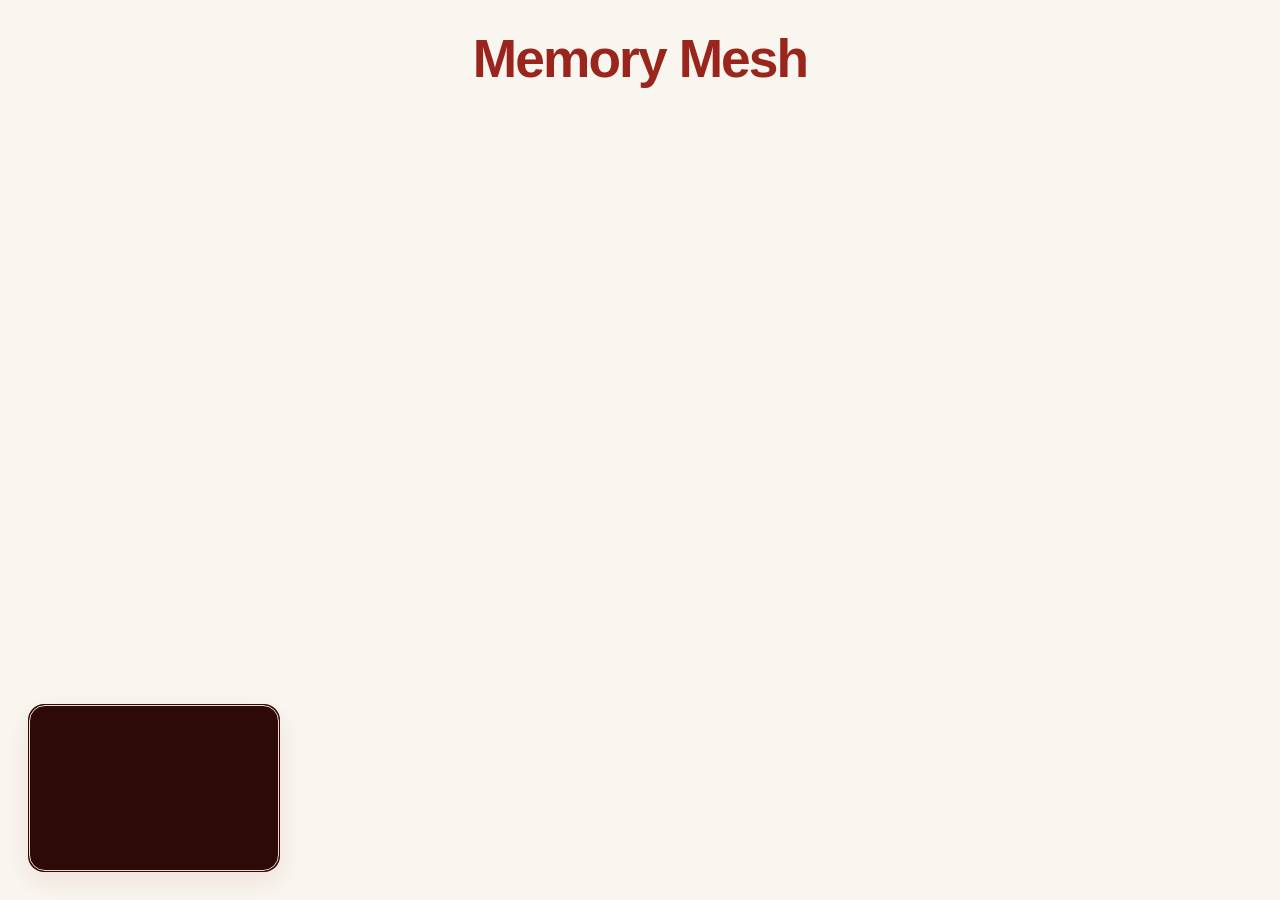
==== commit fb2cd68b: "Display: X di chiusura, niente sottotitolo, nuvola alto/basso invertita, testi in Helvetica a inchio" ====
--- a/display/index.html
+++ b/display/index.html
@@ -16,7 +16,7 @@
   <!-- Google Fonts — Instrument Sans (Testi); titoli in Helvetica di sistema -->
   <link rel="preconnect" href="https://fonts.googleapis.com" />
   <link rel="preconnect" href="https://fonts.gstatic.com" crossorigin />
-  <link href="https://fonts.googleapis.com/css2?family=Caveat:wght@500&family=Instrument+Sans:ital,wght@0,400..700;1,400..700&display=swap" rel="stylesheet" />
+  <link href="https://fonts.googleapis.com/css2?family=Instrument+Sans:ital,wght@0,400..700;1,400..700&display=swap" rel="stylesheet" />
 
   <!-- MediaPipe Hands & Camera Utils CDN -->
   <script src="https://cdn.jsdelivr.net/npm/@mediapipe/camera_utils@0.3.1675466862/camera_utils.js" crossorigin="anonymous"></script>
@@ -49,7 +49,6 @@
   <header class="kiosk-header" id="hud-header">
     <div class="header-minimal" id="hud-title" role="button" tabindex="0" aria-expanded="false" aria-controls="project-panel">
       <h1 class="header-title">Memory <em>Mesh</em></h1>
-      <span class="header-subtitle">CENTRO GIOVANILE STOÀ</span>
     </div>
 
     <!-- Info progetto: si apre con hover o click sul titolo -->
@@ -161,6 +160,11 @@
       <div class="selection-cross selection-cross--bl" aria-hidden="true"></div>
       <div class="selection-cross selection-cross--br" aria-hidden="true"></div>
 
+      <!-- D1: chiusura in alto a destra (pinch sopra la X), tratto a inchiostro sbavato -->
+      <button type="button" class="bento-close-btn detail-close" aria-label="Chiudi il ricordo">
+        <svg viewBox="0 0 40 40" aria-hidden="true"><path d="M9 9l22 22M31 9L9 31"/></svg>
+      </button>
+
       <div class="selection-layout">
         <!-- Metà Sinistra: Contenitori Media Dedicati e Separati (Mutuamente Esclusivi) -->
         <div class="selection-media-col" id="detail-media-wrap">
@@ -260,7 +264,6 @@
   <div class="idle-overlay" id="idle-overlay" aria-hidden="true">
     <div class="idle-overlay__content">
       <h2 class="idle-title">Memory <em>Mesh</em></h2>
-      <p class="idle-subtitle">CENTRO GIOVANILE STOÀ</p>
       <div class="idle-qr">
         <img src="./qr-upload.svg" width="220" height="220" alt="QR code per aggiungere un ricordo" />
       </div>
--- a/display/style.css
+++ b/display/style.css
@@ -1090,6 +1090,7 @@
   margin: 0;
 }
 .idle-title em { font-style: normal; }
+.idle-title { margin-bottom: 28px; } /* D2: senza sottotitolo, aria tra titolo e QR */
 .idle-subtitle {
   font-family: var(--font-sans);
   font-size: clamp(0.8rem, 1.1vw, 1rem);
@@ -1404,3 +1405,47 @@
   filter: url(#ink-line);
   pointer-events: none;
 }
+
+/* ── D1: X di chiusura del dettaglio ricordo (in alto a destra, dentro il riquadro) ── */
+.detail-close {
+  position: absolute;
+  top: 26px;
+  right: 26px;
+  z-index: 31;
+  width: 64px;              /* bersaglio ampio per il pinch */
+  height: 64px;
+  display: grid;
+  place-items: center;
+  padding: 0;
+  border: 0;
+  background: transparent;
+  color: var(--accent-red);
+  cursor: pointer;
+  opacity: 0;
+  transform: scale(0.8);
+  transition: opacity 0.3s ease, transform 0.3s cubic-bezier(0.22, 1, 0.36, 1);
+}
+.detail-close svg {
+  width: 34px;
+  height: 34px;
+  overflow: visible;
+  fill: none;
+  stroke: currentColor;
+  stroke-width: 3.2;
+  stroke-linecap: round;
+  filter: url(#ink-line);
+  transition: transform 0.25s cubic-bezier(0.22, 1, 0.36, 1);
+}
+.modal-backdrop.is-open .detail-close { opacity: 1; transform: none; transition-delay: 0.45s; }
+.modal-backdrop.is-open.is-closing .detail-close { opacity: 0; transition-delay: 0s; transition-duration: 0.15s; }
+.detail-close:hover svg,
+.detail-close.is-hover svg { transform: scale(1.18) rotate(90deg); }
+/* La colonna di destra lascia spazio alla X */
+.selection-content-col { padding-right: 96px; }
+
+/* ── D5: cornice del QR della schermata di attesa con l'inchiostro sbavato, ben visibile ── */
+.idle-qr { box-shadow: none; }
+.idle-qr::after {
+  inset: -2px;
+  border: 3px solid var(--accent-red);
+}
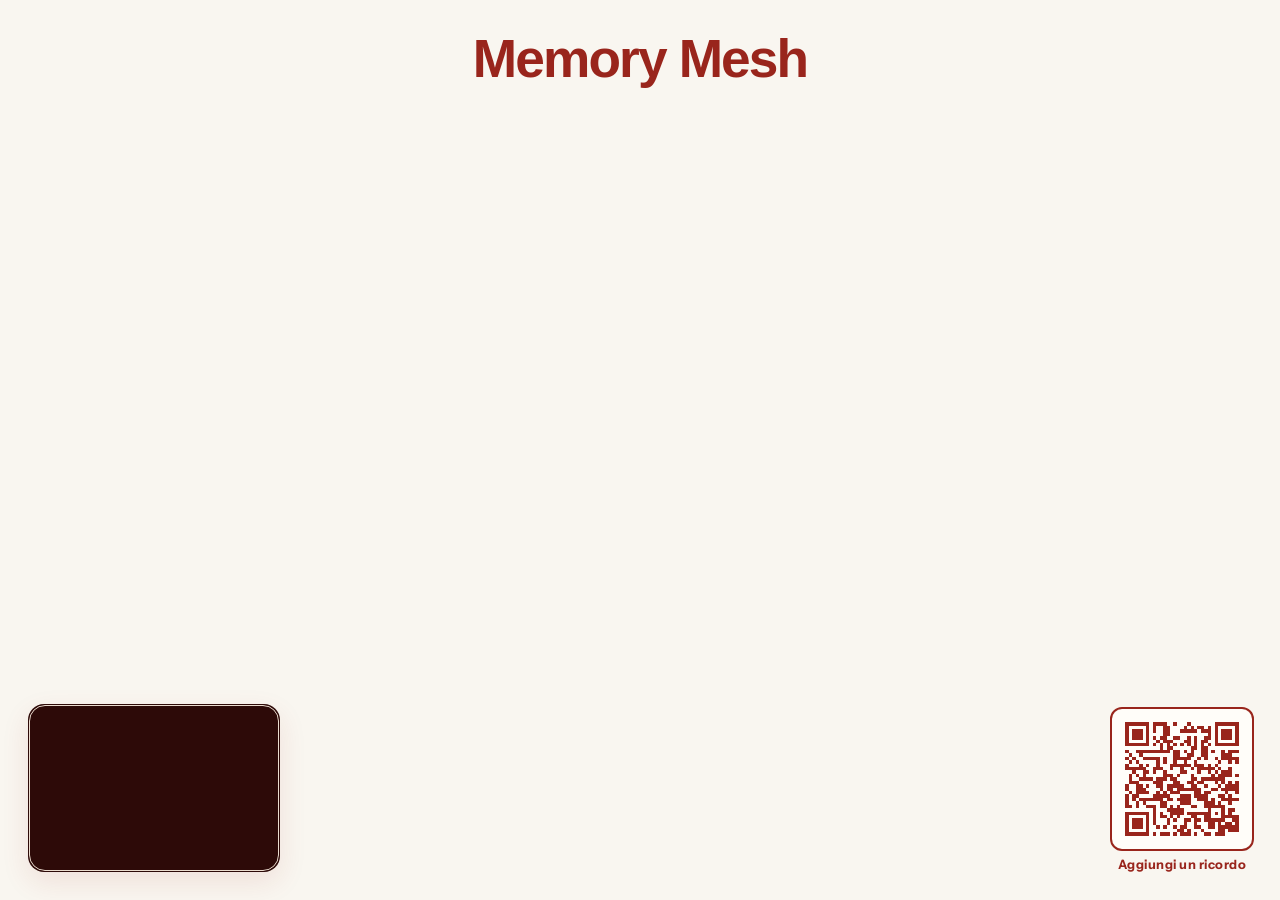
==== commit b617de17: "Display: via la stanza Esterno, QR fisso in basso a destra, standby dopo 5 s senza mani Co-Authored-" ====
--- a/display/index.html
+++ b/display/index.html
@@ -260,6 +260,12 @@
     <span class="live-toast__text">NUOVO RICORDO AGGIUNTO ALLA RETE</span>
   </div>
 
+  <!-- QR fisso in basso a destra per caricare un ricordo (nascosto nello standby, che ha il suo) -->
+  <aside class="corner-qr" aria-label="QR code per aggiungere un ricordo">
+    <div class="corner-qr__frame"><img src="./qr-upload.svg" width="120" height="120" alt="" /></div>
+    <span class="corner-qr__label">Aggiungi un ricordo</span>
+  </aside>
+
   <!-- ── 8b. SCHERMATA DI ATTESA (idle): titolo grande + QR upload ──── -->
   <div class="idle-overlay" id="idle-overlay" aria-hidden="true">
     <div class="idle-overlay__content">
@@ -269,6 +275,15 @@
       </div>
       <p class="idle-cta">Inquadra il QR e aggiungi un tuo ricordo alla rete</p>
       <p class="idle-hint">oppure saluta con la mano verso la webcam per esplorare</p>
+      <!-- Istruzioni di navigazione (stesse della guida gesture sulla webcam, in forma breve) -->
+      <dl class="idle-gestures" aria-label="Come esplorare con le mani">
+        <div class="idle-gesture"><dt>Muovi il mirino</dt><dd>punta l'indice della mano destra</dd></div>
+        <div class="idle-gesture"><dt>Apri un ricordo</dt><dd>mirino sul ricordo e pinch con la sinistra</dd></div>
+        <div class="idle-gesture"><dt>Chiudi</dt><dd>pinch con la sinistra sulla X o fuori dal riquadro</dd></div>
+        <div class="idle-gesture"><dt>Sposta la vista</dt><dd>pinch con la destra e trascina</dd></div>
+        <div class="idle-gesture"><dt>Zoom</dt><dd>mano sinistra aperta, ruota il polso</dd></div>
+        <div class="idle-gesture"><dt>Cambia vista</dt><dd>mirino al bordo sinistro; a destra le opzioni</dd></div>
+      </dl>
     </div>
   </div>
 
--- a/display/style.css
+++ b/display/style.css
@@ -1126,6 +1126,35 @@
 }
 /* QR fermo (niente animazione): deve essere facile da inquadrare */
 
+/* Istruzioni di navigazione nello standby: 3 colonne × 2 righe, leggibili a distanza */
+.idle-gestures {
+  display: grid;
+  grid-template-columns: repeat(3, minmax(0, 1fr));
+  gap: 14px 36px;
+  width: min(1040px, calc(100vw - 640px)); /* lascia libero l'angolo della webcam (≈ 280px a sinistra) */
+  margin: 22px 0 0;
+  text-align: left;
+}
+.idle-gesture {
+  padding-top: 10px;
+  border-top: 1px solid rgba(153, 37, 28, 0.22);
+}
+.idle-gesture dt {
+  font-family: var(--font-serif);
+  font-size: clamp(1rem, 1.25vw, 1.25rem);
+  font-weight: 700;
+  letter-spacing: -0.02em;
+  color: var(--text-dark);
+  margin-bottom: 3px;
+}
+.idle-gesture dd {
+  margin: 0;
+  font-family: var(--font-sans);
+  font-size: clamp(0.85rem, 1vw, 1rem);
+  line-height: 1.35;
+  color: var(--text-muted);
+}
+
 /* ── HUD webcam: stato discreto quando la webcam manca o si riconnette ── */
 .camera-hud.is-offline .camera-hud__viewport { display: none; }
 .camera-hud__status {
@@ -1449,3 +1478,41 @@
   inset: -2px;
   border: 3px solid var(--accent-red);
 }
+
+/* ── QR fisso in basso a destra (specchio della webcam in basso a sinistra) ── */
+.corner-qr {
+  position: fixed;
+  right: 28px;
+  bottom: 28px;
+  z-index: 15;
+  display: flex;
+  flex-direction: column;
+  align-items: center;
+  gap: 8px;
+  pointer-events: none;
+  transition: opacity 0.5s var(--ease-expo);
+}
+.corner-qr__frame {
+  position: relative;
+  padding: 10px;
+  background: var(--bg-white);
+  border-radius: 12px;
+}
+.corner-qr__frame::after {
+  content: '';
+  position: absolute;
+  inset: -2px;
+  border-radius: inherit;
+  border: 2.5px solid var(--accent-red);
+  filter: url(#ink-line);
+  pointer-events: none;
+}
+.corner-qr__frame img { display: block; width: 120px; height: 120px; }
+.corner-qr__label {
+  font-family: var(--font-sans);
+  font-size: 0.8rem;
+  font-weight: 700;
+  letter-spacing: 0.04em;
+  color: var(--accent-red);
+}
+body.is-idle .corner-qr { opacity: 0; }
